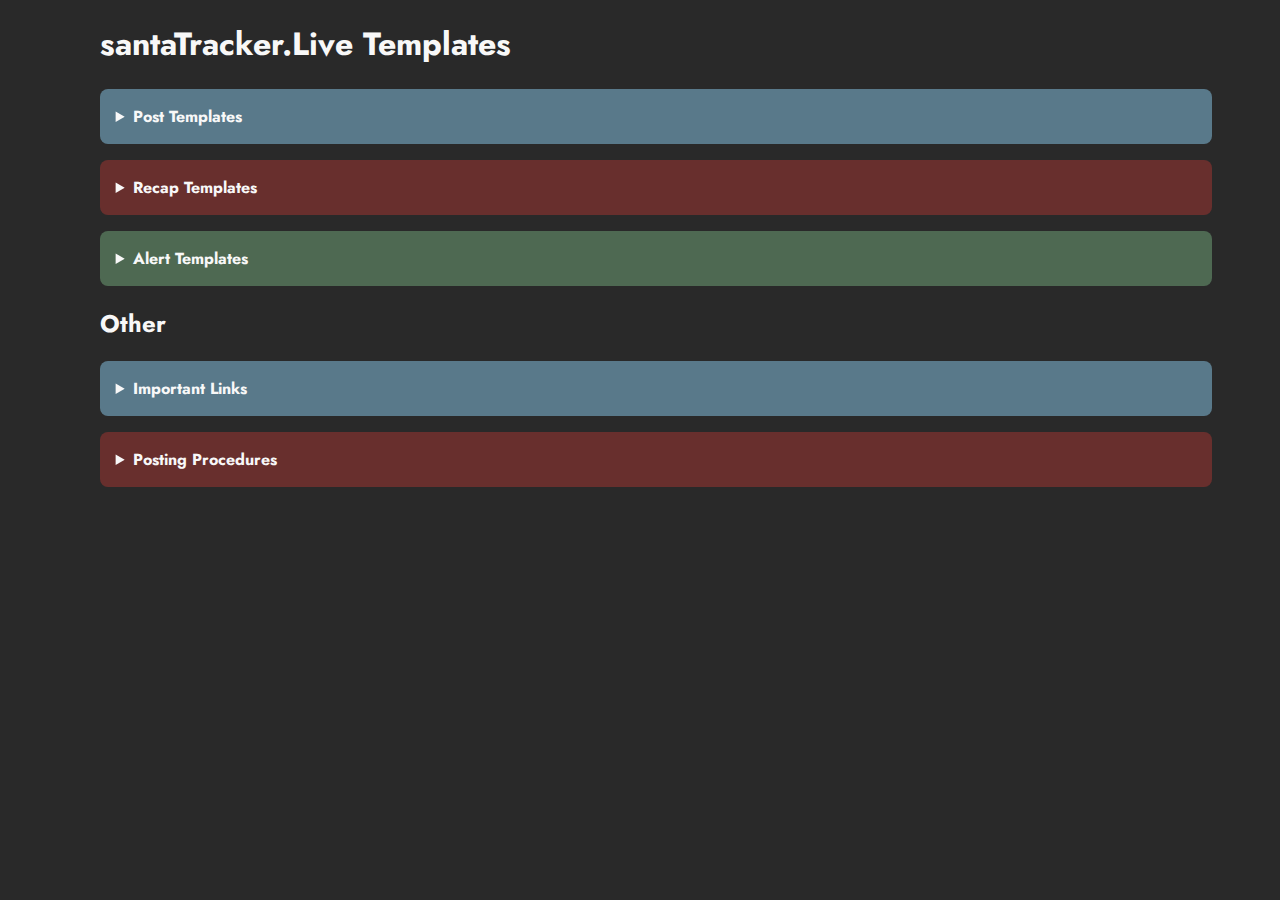
==== index.html @ 18d0bab3 "initial upload" ====
<!DOCTYPE html>
<html lang="en">
<head>
    <meta charset="UTF-8">
    <meta name="viewport" content="width=device-width, initial-scale=1.0">
    <link rel="stylesheet" href="https://fonts.googleapis.com/css2?family=Material+Symbols+Outlined:opsz,wght,FILL,GRAD@20..48,100..700,0..1,-50..200" />

    <link rel="stylesheet" href="main.css">
    
    <title>STL Media Team</title>
</head>
<body>
    <main>
        <section>
            <h1>santaTracker.Live Templates</h1>
            <details class="details-child blue">
                <summary><strong>Post Templates</strong></summary>
                    <div>
                        <p>🔴 Tracking Update</p>
                        <p>Santa has been seen stuffing stockings in CITY, COUNTRY!</p>
                        <p>
                            🎁 Presents Delivered: 123 <br>
                            🎅 Stockings Stuffed: 456
                        </p>
                    </div>
            
                    <div>
                        <p>🔴 Tracking Update</p>
                        <p>A red nose was seen soaring across the sky in CITY, COUNTRY!</p>
                        <p>
                            🎁 Presents Delivered: 123 <br>
                            🥕 Carrots Eaten: 456
                        </p>
                    </div>
                    <div>
                        <p>🔴 Tracking Update</p>
                        <p>A sleigh and nine reindeer were seen flying above CITY, COUNTRY!</p>
                        <p>
                            🎁 Presents Delivered: 123 <br>
                            🥕 Carrots Eaten: 456
                        </p>
                    </div>
                    <div>
                        <p>🔴 Tracking Update</p>
                        <p>Stockings have been hung with care by the fire in CITY, COUNTRY!</p>
                        <p>
                            🎁 Presents Delivered: 123 <br>
                            🎅 Stockings Stuffed: 456
                        </p>
                    </div>
                    <div>
                        <p>🔴 Tracking Update</p>
                        <p>Presents have been carefully laid under trees in CITY, COUNTRY!</p>
                        <p>
                            🎁 Presents Delivered: 123
                        </p>
                    </div>
                    <div>
                        <p>🔴 Tracking Update</p>
                        <p>Sleigh bells were heard from above in CITY, COUNTRY!</p>
                        <p>
                            🎁 Presents Delivered: 123
                        </p>
                    </div>
                    <div>
                        <p>🔴 Tracking Update</p>
                        <p>Empty glasses of milk have been found on tables in CITY, COUNTRY!</p>
                        <p>
                            🎁 Presents Delivered: 123 <br>
                            🥛 Cups of Milk Drank: 123
                        </p>
            
                    </div>
            </details>
            <details class="details-child red">
                <summary><strong>Recap Templates</strong></summary>
                    <div>
                        <p>Santa is on his way to CITY, COUNTRY - in the meantime, let's have a little recap!</p>
                        <p>
                            🗺️ Tracking Recap (so far): <br>
                            🎁 Santa has delivered 1231232 presents! <br>
                            🥕 The reindeer have eaten 1231232 carrots! <br>
                            🎅 He has recently visited CITY, COUNTRY and CITY, COUNTRY <br>
                        </p>
                    </div>
                    <div>
                        <p>Santa has just left CITY, COUNTRY, so as he goes to his next stop, why not have a little recap?</p>
                        <p>
                            🗺️ Tracking Recap (so far): <br>
                            🎁 Santa has delivered 1231232 presents! <br>
                            🥛 Over 123123 cups of milk have been consumed! <br>
                            🎅 His next few stops are CITY, COUNTRY and CITY, COUNTRY! <br>
                        </p>
                    </div>
            </details>
            <details class="details-child green">
                <summary><strong>Alert Templates</strong></summary>
                    <div>
                        <p>🔴 Bedtime Alert</p>
                        <p>Kids in 🏴 COUNTRY should start heading to bed soon! His latest route shows him arriving in less than 30 minutes!</p>
                    </div>
                    <div>
                        <p>🔴 Bedtime Alert</p>
                        <p>🌍 Kids in CONTINENT should be getting to sleep soon! Santa is said to be arriving in just under 30 minutes!</p>
                        <p>Remember, you have to be asleep for Santa to come!</p>
            
                    </div>
            </details>
        </section>

        <section>
            <h2>Other</h2>
            
            <details class="details-child blue">
                <summary><strong>Important Links</strong></summary>
                <a href="https://www.docs.google.com" target="_blank">
                    <div class="link">
                      <span class="material-symbols-outlined link-icon">link</span> <span class="link-text">2023 Style guide</span>
                    </div>
                </a>

                <a href="https://docs.google.com/spreadsheets/d/1hC3jItGmQ8bqg5xG6eROEGnMYFEV8ylSN3uEH52m3Dw/edit?usp=sharing" target="_blank">
                    <div class="link">
                      <span class="material-symbols-outlined link-icon">link</span> <span class="link-text">2023 Full route</span>
                    </div>
                </a>

                <a href="https://docs.google.com/spreadsheets/d/1fvvpS_IXbRpc_WPCbCvNOG7lCI1lNJTpqr5bvZDUs8o/edit?usp=sharing" target="_blank">
                    <div class="link">
                      <span class="material-symbols-outlined link-icon">link</span> <span class="link-text">2023 Route suggestions</span>
                    </div>
                </a>
            </details>

            <details class="details-child red">
                <summary><strong>Posting Procedures</strong></summary>
                <ol>
                    <li>Facebook</li>
                        <ul>
                            <li>Light amount of location/stop posts, 1-5; <em>major cities only</em></li>
                            <li>Hourly recaps scheduled out until end of tracking</li>
                        </ul>
                    <li>Instagram</li>
                        <ul>
                            <li>Large amount of stop posts</li>
                            <li>Hourly recaps scheduled out until end of tracking</li>
                        </ul>
                    <li>Threads</li>
                        <ul>
                            <li>Moderate amount of stop posts (assuming scheduling is possible)</li>
                            <li>Hourly recaps scheduled out until end of tracking</li>
                        </ul>
                    <li>All</li>
                        <ul>
                            <li>Engagement posts</li>
                            <li>Hourly recap posts</li>
                            <li>Bedtime alerts <em>(major cities only)</em></li>
                        </ul>
                    
                </ol>
                
                
            </details>
        </section>
    </main>
</body>
</html>
---- main.css ----
@import url('https://fonts.googleapis.com/css2?family=DM+Sans:ital,wght@0,400;0,500;0,700;1,400;1,500;1,700&family=Inter:wght@100;200;300;400;500;600;700;800;900&family=Jost:ital,wght@0,100;0,200;0,300;0,400;0,500;0,600;0,700;0,800;0,900;1,100;1,200;1,300;1,400;1,500;1,600;1,700;1,800;1,900&display=swap');

html, body{
    font-family: 'Jost', Arial, Helvetica, sans-serif;
    color: #f8f8f8;
    background-color: #292929;
}

main{
    width:95%;
    margin-inline:auto;
}

details div{
    background-color: #333;
    outline:2px solid #151414bf;

    display:block;

    margin-block:1rem;
    padding:.25rem 1rem;
    border-radius: .5rem;
}

section{
    margin-inline:auto;
    width:90%;
}

summary{
    cursor:pointer;
}

details{
    margin-block:1rem;
    display:block;
    width:100%;

    margin-inline:auto;

    grid-auto-flow: row;
    
    padding:1rem;
    border-radius:.5rem;

    &.blue{
        background-color: #81bcdb8c;
    }

    &.red{
        background-color: #9d34328c; 
    }

    &.green{
        background-color: #6e9e758c; 
    }

    &.black{
        background-color: #b8e1e58c; 

        & a{
            text-decoration: none;
            color: #333;
        }
    }
}

.link{

    transition: .3s linear;
    background-color: #292929;
    color:#f8f8f8;
    

    & .link-icon{
        position: absolute;
        transform: rotate(-45deg);
        font-size:1.25rem;
        text-decoration-color: #f8f8f8;
    }

    & .link-text{
        margin-left:2.5rem;
        text-decoration-color: #f8f8f8;
    }

    &:hover{
        background-color: #333;
    }
}
a{
    text-decoration: none;
}
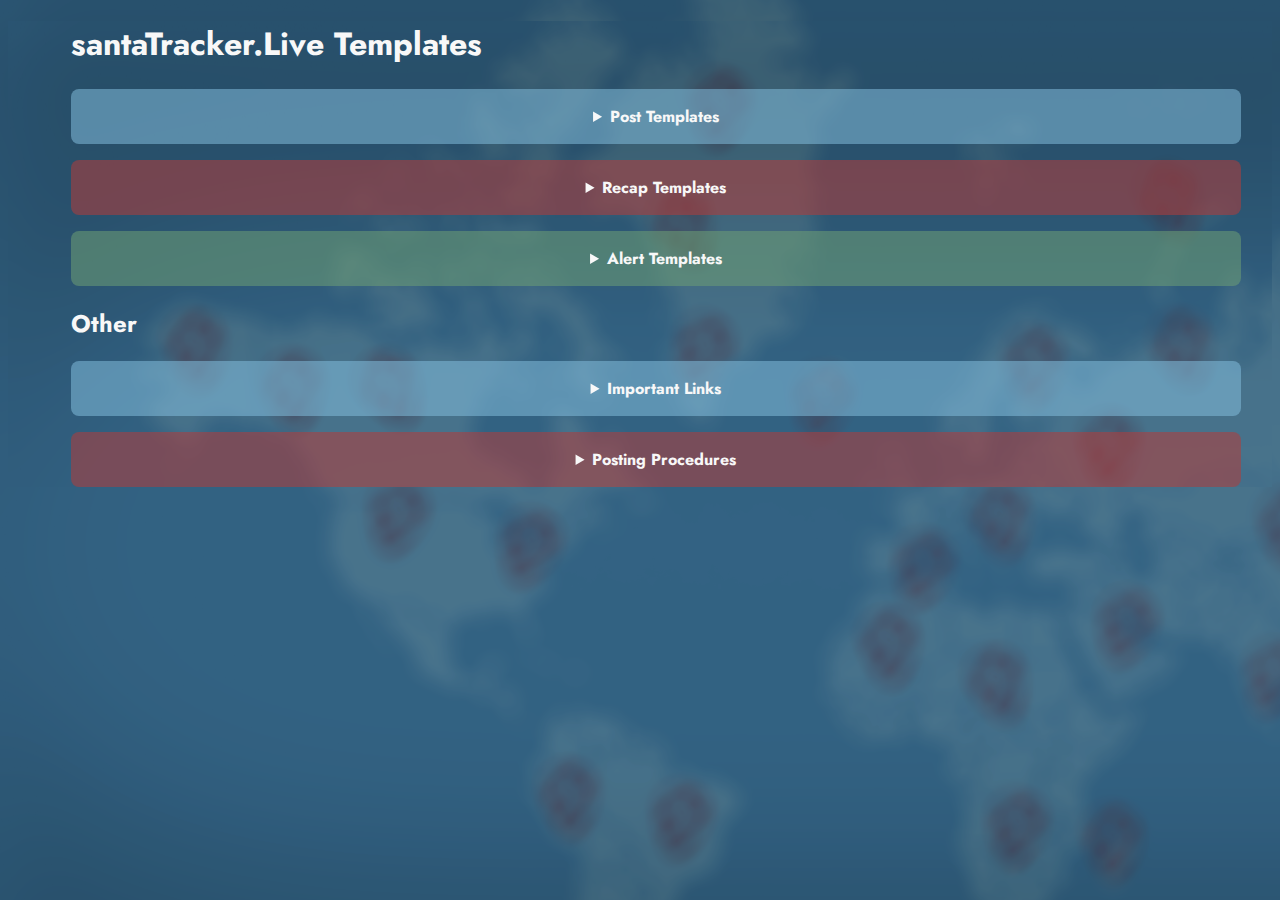
==== commit 05ecc819: "background image, new colors, bug fixes" ====
--- a/index.html
+++ b/index.html
@@ -134,30 +134,32 @@
 
             <details class="details-child red">
                 <summary><strong>Posting Procedures</strong></summary>
-                <ol>
-                    <li>Facebook</li>
-                        <ul>
-                            <li>Light amount of location/stop posts, 1-5; <em>major cities only</em></li>
-                            <li>Hourly recaps scheduled out until end of tracking</li>
-                        </ul>
-                    <li>Instagram</li>
-                        <ul>
-                            <li>Large amount of stop posts</li>
-                            <li>Hourly recaps scheduled out until end of tracking</li>
-                        </ul>
-                    <li>Threads</li>
-                        <ul>
-                            <li>Moderate amount of stop posts (assuming scheduling is possible)</li>
-                            <li>Hourly recaps scheduled out until end of tracking</li>
-                        </ul>
-                    <li>All</li>
-                        <ul>
-                            <li>Engagement posts</li>
-                            <li>Hourly recap posts</li>
-                            <li>Bedtime alerts <em>(major cities only)</em></li>
-                        </ul>
+                <div>
+                    <ol>
+                        <li>Facebook</li>
+                            <ul>
+                                <li>Light amount of location/stop posts, 1-5; <em>major cities only</em></li>
+                                <li>Hourly recaps scheduled out until end of tracking</li>
+                            </ul>
+                        <li>Instagram</li>
+                            <ul>
+                                <li>Large amount of stop posts</li>
+                                <li>Hourly recaps scheduled out until end of tracking</li>
+                            </ul>
+                        <li>Threads</li>
+                            <ul>
+                                <li>Moderate amount of stop posts (assuming scheduling is possible)</li>
+                                <li>Hourly recaps scheduled out until end of tracking</li>
+                            </ul>
+                        <li>All</li>
+                            <ul>
+                                <li>Engagement posts</li>
+                                <li>Hourly recap posts</li>
+                                <li>Bedtime alerts <em>(major cities only)</em></li>
+                            </ul>
                     
-                </ol>
+                    </ol>
+                </div>
                 
                 
             </details>
--- a/main.css
+++ b/main.css
@@ -4,27 +4,35 @@
     font-family: 'Jost', Arial, Helvetica, sans-serif;
     color: #f8f8f8;
     background-color: #292929;
+
+    background-image: url('bg\ image.png');
+
+    &::-webkit-scrollbar{
+        background-color: #29292900;
+        width:.75rem;
+    }
+
+    &::-webkit-scrollbar-thumb{
+        background-color: #585858;
+        border-radius: 2rem;
+    }
 }
 
 main{
-    width:95%;
+    width:90%;
+    display:block;
     margin-inline:auto;
+
+    padding-inline:1rem;
+    scrollbar-gutter: stable;
 }
 
 details div{
-    background-color: #333;
-    outline:2px solid #151414bf;
-
     display:block;
 
     margin-block:1rem;
     padding:.25rem 1rem;
     border-radius: .5rem;
-}
-
-section{
-    margin-inline:auto;
-    width:90%;
 }
 
 summary{
@@ -33,7 +41,9 @@
 
 details{
     margin-block:1rem;
-    display:block;
+    display:flex;
+    align-items: center;
+    justify-content: center;
     width:100%;
 
     margin-inline:auto;
@@ -45,14 +55,30 @@
 
     &.blue{
         background-color: #81bcdb8c;
+
+        & div{
+            background-color: #344c5941;
+            outline: 2px solid #1b282e62 !important;
+        }
     }
 
     &.red{
-        background-color: #9d34328c; 
+        background-color: #b33d3b8c; 
+
+        & div{
+            background-color: #3f100f41;
+                                
+            outline: 2px solid #2a0b0a62 !important;
+        }
     }
 
     &.green{
         background-color: #6e9e758c; 
+
+        & div{
+            background-color: #2c3f2f41;
+            outline: 2px solid #18221a62 !important;
+        }
     }
 
     &.black{
@@ -70,7 +96,6 @@
     transition: .3s linear;
     background-color: #292929;
     color:#f8f8f8;
-    
 
     & .link-icon{
         position: absolute;
@@ -85,7 +110,7 @@
     }
 
     &:hover{
-        background-color: #333;
+        background-color: #1b282e62;
     }
 }
 a{
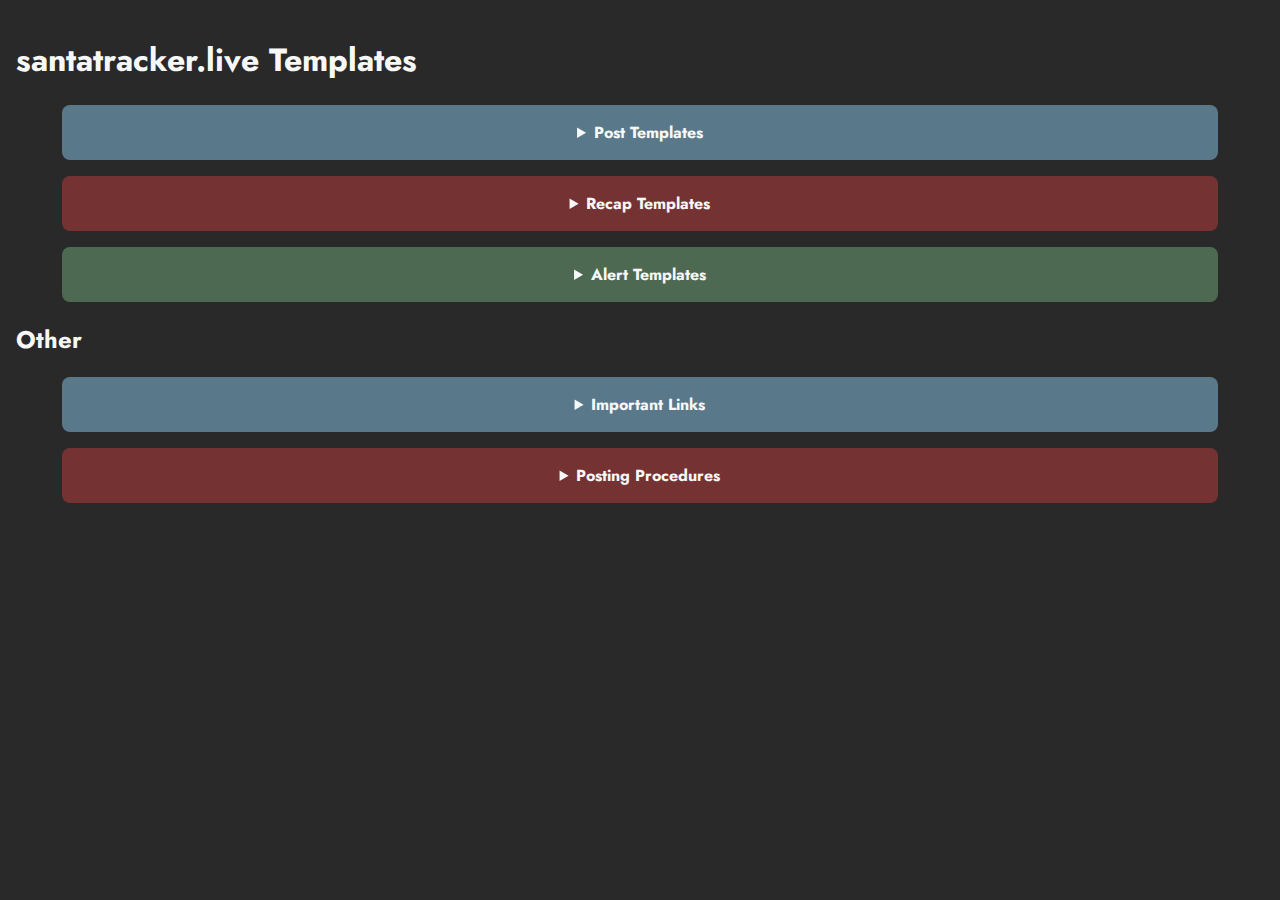
==== commit af235759: "Add files via upload" ====
--- a/index.html
+++ b/index.html
@@ -1,169 +1,182 @@
-<!DOCTYPE html>
-<html lang="en">
-<head>
-    <meta charset="UTF-8">
-    <meta name="viewport" content="width=device-width, initial-scale=1.0">
-    <link rel="stylesheet" href="https://fonts.googleapis.com/css2?family=Material+Symbols+Outlined:opsz,wght,FILL,GRAD@20..48,100..700,0..1,-50..200" />
-
-    <link rel="stylesheet" href="main.css">
-    
-    <title>STL Media Team</title>
-</head>
-<body>
-    <main>
-        <section>
-            <h1>santaTracker.Live Templates</h1>
-            <details class="details-child blue">
-                <summary><strong>Post Templates</strong></summary>
-                    <div>
-                        <p>🔴 Tracking Update</p>
-                        <p>Santa has been seen stuffing stockings in CITY, COUNTRY!</p>
-                        <p>
-                            🎁 Presents Delivered: 123 <br>
-                            🎅 Stockings Stuffed: 456
-                        </p>
-                    </div>
-            
-                    <div>
-                        <p>🔴 Tracking Update</p>
-                        <p>A red nose was seen soaring across the sky in CITY, COUNTRY!</p>
-                        <p>
-                            🎁 Presents Delivered: 123 <br>
-                            🥕 Carrots Eaten: 456
-                        </p>
-                    </div>
-                    <div>
-                        <p>🔴 Tracking Update</p>
-                        <p>A sleigh and nine reindeer were seen flying above CITY, COUNTRY!</p>
-                        <p>
-                            🎁 Presents Delivered: 123 <br>
-                            🥕 Carrots Eaten: 456
-                        </p>
-                    </div>
-                    <div>
-                        <p>🔴 Tracking Update</p>
-                        <p>Stockings have been hung with care by the fire in CITY, COUNTRY!</p>
-                        <p>
-                            🎁 Presents Delivered: 123 <br>
-                            🎅 Stockings Stuffed: 456
-                        </p>
-                    </div>
-                    <div>
-                        <p>🔴 Tracking Update</p>
-                        <p>Presents have been carefully laid under trees in CITY, COUNTRY!</p>
-                        <p>
-                            🎁 Presents Delivered: 123
-                        </p>
-                    </div>
-                    <div>
-                        <p>🔴 Tracking Update</p>
-                        <p>Sleigh bells were heard from above in CITY, COUNTRY!</p>
-                        <p>
-                            🎁 Presents Delivered: 123
-                        </p>
-                    </div>
-                    <div>
-                        <p>🔴 Tracking Update</p>
-                        <p>Empty glasses of milk have been found on tables in CITY, COUNTRY!</p>
-                        <p>
-                            🎁 Presents Delivered: 123 <br>
-                            🥛 Cups of Milk Drank: 123
-                        </p>
-            
-                    </div>
-            </details>
-            <details class="details-child red">
-                <summary><strong>Recap Templates</strong></summary>
-                    <div>
-                        <p>Santa is on his way to CITY, COUNTRY - in the meantime, let's have a little recap!</p>
-                        <p>
-                            🗺️ Tracking Recap (so far): <br>
-                            🎁 Santa has delivered 1231232 presents! <br>
-                            🥕 The reindeer have eaten 1231232 carrots! <br>
-                            🎅 He has recently visited CITY, COUNTRY and CITY, COUNTRY <br>
-                        </p>
-                    </div>
-                    <div>
-                        <p>Santa has just left CITY, COUNTRY, so as he goes to his next stop, why not have a little recap?</p>
-                        <p>
-                            🗺️ Tracking Recap (so far): <br>
-                            🎁 Santa has delivered 1231232 presents! <br>
-                            🥛 Over 123123 cups of milk have been consumed! <br>
-                            🎅 His next few stops are CITY, COUNTRY and CITY, COUNTRY! <br>
-                        </p>
-                    </div>
-            </details>
-            <details class="details-child green">
-                <summary><strong>Alert Templates</strong></summary>
-                    <div>
-                        <p>🔴 Bedtime Alert</p>
-                        <p>Kids in 🏴 COUNTRY should start heading to bed soon! His latest route shows him arriving in less than 30 minutes!</p>
-                    </div>
-                    <div>
-                        <p>🔴 Bedtime Alert</p>
-                        <p>🌍 Kids in CONTINENT should be getting to sleep soon! Santa is said to be arriving in just under 30 minutes!</p>
-                        <p>Remember, you have to be asleep for Santa to come!</p>
-            
-                    </div>
-            </details>
-        </section>
-
-        <section>
-            <h2>Other</h2>
-            
-            <details class="details-child blue">
-                <summary><strong>Important Links</strong></summary>
-                <a href="https://www.docs.google.com" target="_blank">
-                    <div class="link">
-                      <span class="material-symbols-outlined link-icon">link</span> <span class="link-text">2023 Style guide</span>
-                    </div>
-                </a>
-
-                <a href="https://docs.google.com/spreadsheets/d/1hC3jItGmQ8bqg5xG6eROEGnMYFEV8ylSN3uEH52m3Dw/edit?usp=sharing" target="_blank">
-                    <div class="link">
-                      <span class="material-symbols-outlined link-icon">link</span> <span class="link-text">2023 Full route</span>
-                    </div>
-                </a>
-
-                <a href="https://docs.google.com/spreadsheets/d/1fvvpS_IXbRpc_WPCbCvNOG7lCI1lNJTpqr5bvZDUs8o/edit?usp=sharing" target="_blank">
-                    <div class="link">
-                      <span class="material-symbols-outlined link-icon">link</span> <span class="link-text">2023 Route suggestions</span>
-                    </div>
-                </a>
-            </details>
-
-            <details class="details-child red">
-                <summary><strong>Posting Procedures</strong></summary>
-                <div>
-                    <ol>
-                        <li>Facebook</li>
-                            <ul>
-                                <li>Light amount of location/stop posts, 1-5; <em>major cities only</em></li>
-                                <li>Hourly recaps scheduled out until end of tracking</li>
-                            </ul>
-                        <li>Instagram</li>
-                            <ul>
-                                <li>Large amount of stop posts</li>
-                                <li>Hourly recaps scheduled out until end of tracking</li>
-                            </ul>
-                        <li>Threads</li>
-                            <ul>
-                                <li>Moderate amount of stop posts (assuming scheduling is possible)</li>
-                                <li>Hourly recaps scheduled out until end of tracking</li>
-                            </ul>
-                        <li>All</li>
-                            <ul>
-                                <li>Engagement posts</li>
-                                <li>Hourly recap posts</li>
-                                <li>Bedtime alerts <em>(major cities only)</em></li>
-                            </ul>
-                    
-                    </ol>
-                </div>
-                
-                
-            </details>
-        </section>
-    </main>
-</body>
+<!DOCTYPE html>
+<html lang="en">
+<head>
+    <meta charset="UTF-8">
+    <meta name="viewport" content="width=device-width, initial-scale=1.0">
+    <link rel="stylesheet" href="https://fonts.googleapis.com/css2?family=Material+Symbols+Outlined:opsz,wght,FILL,GRAD@20..48,100..700,0..1,-50..200" />
+
+    <link rel="stylesheet" href="main.css">
+    
+    <title>STL Media Team</title>
+</head>
+<body>
+    <div class="wrapper">
+        <main>
+            <section>
+                <header>
+                    <h1>santatracker.live Templates</h1>
+                </header>
+                <details class="details-child blue">
+                    <summary><strong>Post Templates</strong></summary>
+                        <div>
+                            <p>🔴 Tracking Update</p>
+                            <p>Santa has been seen stuffing stockings in CITY, COUNTRY!</p>
+                            <p>
+                                🎁 Presents Delivered: 123 <br>
+                                🎅 Stockings Stuffed: 456
+                            </p>
+                        </div>
+        
+                        <div>
+                            <p>🔴 Tracking Update</p>
+                            <p>A red nose was seen soaring across the sky in CITY, COUNTRY!</p>
+                            <p>
+                                🎁 Presents Delivered: 123 <br>
+                                🥕 Carrots Eaten: 456
+                            </p>
+                        </div>
+                        <div>
+                            <p>🔴 Tracking Update</p>
+                            <p>A sleigh and nine reindeer were seen flying above CITY, COUNTRY!</p>
+                            <p>
+                                🎁 Presents Delivered: 123 <br>
+                                🥕 Carrots Eaten: 456
+                            </p>
+                        </div>
+                        <div>
+                            <p>🔴 Tracking Update</p>
+                            <p>Stockings have been hung with care by the fire in CITY, COUNTRY!</p>
+                            <p>
+                                🎁 Presents Delivered: 123 <br>
+                                🎅 Stockings Stuffed: 456
+                            </p>
+                        </div>
+                        <div>
+                            <p>🔴 Tracking Update</p>
+                            <p>Presents have been carefully laid under trees in CITY, COUNTRY!</p>
+                            <p>
+                                🎁 Presents Delivered: 123
+                            </p>
+                        </div>
+                        <div>
+                            <p>🔴 Tracking Update</p>
+                            <p>Sleigh bells were heard from above in CITY, COUNTRY!</p>
+                            <p>
+                                🎁 Presents Delivered: 123
+                            </p>
+                        </div>
+                        <div>
+                            <p>🔴 Tracking Update</p>
+                            <p>Empty glasses of milk have been found on tables in CITY, COUNTRY!</p>
+                            <p>
+                                🎁 Presents Delivered: 123 <br>
+                                🥛 Cups of Milk Drank: 123
+                            </p>
+        
+                        </div>
+                </details>
+                <details class="details-child red">
+                    <summary><strong>Recap Templates</strong></summary>
+                        <div>
+                            <p>Santa is on his way to CITY, COUNTRY - in the meantime, let's have a little recap!</p>
+                            <p>
+                                🗺️ Tracking Recap (so far): <br>
+                                🎁 Santa has delivered 1231232 presents! <br>
+                                🥕 The reindeer have eaten 1231232 carrots! <br>
+                                🎅 He has recently visited CITY, COUNTRY and CITY, COUNTRY <br>
+                            </p>
+                        </div>
+                        <div>
+                            <p>Santa has just left CITY, COUNTRY, so as he goes to his next stop, why not have a little recap?</p>
+                            <p>
+                                🗺️ Tracking Recap (so far): <br>
+                                🎁 Santa has delivered 1231232 presents! <br>
+                                🥛 Over 123123 cups of milk have been consumed! <br>
+                                🎅 His next few stops are CITY, COUNTRY and CITY, COUNTRY! <br>
+                            </p>
+                        </div>
+                </details>
+                <details class="details-child green">
+                    <summary><strong>Alert Templates</strong></summary>
+                        <div>
+                            <p>🔴 Bedtime Alert</p>
+                            <p>Kids in 🏴 COUNTRY should start heading to bed soon! His latest route shows him arriving in less than 30 minutes!</p>
+                        </div>
+                        <div>
+                            <p>🔴 Bedtime Alert</p>
+                            <p>🌍 Kids in CONTINENT should be getting to sleep soon! Santa is said to be arriving in just under 30 minutes!</p>
+                            <p>Remember, you have to be asleep for Santa to come!</p>
+        
+                        </div>
+                </details>
+            </section>
+            <section>
+                <header>
+                    <h2>Other</h2>
+                </header>
+        
+                <details class="details-child blue">
+                    <summary><strong>Important Links</strong></summary>
+                    <a href="https://www.docs.google.com" target="_blank">
+                        <div class="link">
+                          <span class="material-symbols-outlined link-icon">link</span> <span class="link-text">2023 Style guide</span>
+                        </div>
+                    </a>
+                    <a href="https://docs.google.com/spreadsheets/d/1hC3jItGmQ8bqg5xG6eROEGnMYFEV8ylSN3uEH52m3Dw/edit?usp=sharing" target="_blank">
+                        <div class="link">
+                          <span class="material-symbols-outlined link-icon">link</span> <span class="link-text">2023 Full route</span>
+                        </div>
+                    </a>
+                    <a href="https://docs.google.com/spreadsheets/d/1fvvpS_IXbRpc_WPCbCvNOG7lCI1lNJTpqr5bvZDUs8o/edit?usp=sharing" target="_blank">
+                        <div class="link">
+                          <span class="material-symbols-outlined link-icon">link</span> <span class="link-text">2023 Route suggestions</span>
+                        </div>
+                    </a>
+                    <hr>
+                    <a href="./assets/icons.zip" download="icons" target="_blank">
+                        <div class="link">
+                          <span class="material-symbols-outlined link-icon download">download</span> <span class="link-text">2023 Icon Pack</span>
+                        </div>
+                    </a>
+                    <a href="./assets/stl_core_psds.zip" download="stl_core_psds" target="_blank">
+                        <div class="link">
+                          <span class="material-symbols-outlined link-icon download">download</span> <span class="link-text">2023 Core STL PSDs</span>
+                        </div>
+                    </a>
+                </details>
+                <details class="details-child red">
+                    <summary><strong>Posting Procedures</strong></summary>
+                    <div>
+                        <ol>
+                            <li>Facebook</li>
+                                <ul>
+                                    <li>Light amount of location/stop posts, 1-5; <em>major cities only</em></li>
+                                    <li>Hourly recaps scheduled out until end of tracking</li>
+                                </ul>
+                            <li>Instagram</li>
+                                <ul>
+                                    <li>Large amount of stop posts</li>
+                                    <li>Hourly recaps scheduled out until end of tracking</li>
+                                </ul>
+                            <li>Threads</li>
+                                <ul>
+                                    <li>Moderate amount of stop posts (assuming scheduling is possible)</li>
+                                    <li>Hourly recaps scheduled out until end of tracking</li>
+                                </ul>
+                            <li>All</li>
+                                <ul>
+                                    <li>Engagement posts</li>
+                                    <li>Hourly recap posts</li>
+                                    <li>Bedtime alerts <em>(major cities only)</em></li>
+                                </ul>
+        
+                        </ol>
+                    </div>
+        
+        
+                </details>
+            </section>
+        </main>
+    </div>
+</body>
 </html>--- a/main.css
+++ b/main.css
@@ -1,118 +1,134 @@
-@import url('https://fonts.googleapis.com/css2?family=DM+Sans:ital,wght@0,400;0,500;0,700;1,400;1,500;1,700&family=Inter:wght@100;200;300;400;500;600;700;800;900&family=Jost:ital,wght@0,100;0,200;0,300;0,400;0,500;0,600;0,700;0,800;0,900;1,100;1,200;1,300;1,400;1,500;1,600;1,700;1,800;1,900&display=swap');
-
-html, body{
-    font-family: 'Jost', Arial, Helvetica, sans-serif;
-    color: #f8f8f8;
-    background-color: #292929;
-
-    background-image: url('bg\ image.png');
-
-    &::-webkit-scrollbar{
-        background-color: #29292900;
-        width:.75rem;
-    }
-
-    &::-webkit-scrollbar-thumb{
-        background-color: #585858;
-        border-radius: 2rem;
-    }
-}
-
-main{
-    width:90%;
-    display:block;
-    margin-inline:auto;
-
-    padding-inline:1rem;
-    scrollbar-gutter: stable;
-}
-
-details div{
-    display:block;
-
-    margin-block:1rem;
-    padding:.25rem 1rem;
-    border-radius: .5rem;
-}
-
-summary{
-    cursor:pointer;
-}
-
-details{
-    margin-block:1rem;
-    display:flex;
-    align-items: center;
-    justify-content: center;
-    width:100%;
-
-    margin-inline:auto;
-
-    grid-auto-flow: row;
-    
-    padding:1rem;
-    border-radius:.5rem;
-
-    &.blue{
-        background-color: #81bcdb8c;
-
-        & div{
-            background-color: #344c5941;
-            outline: 2px solid #1b282e62 !important;
-        }
-    }
-
-    &.red{
-        background-color: #b33d3b8c; 
-
-        & div{
-            background-color: #3f100f41;
-                                
-            outline: 2px solid #2a0b0a62 !important;
-        }
-    }
-
-    &.green{
-        background-color: #6e9e758c; 
-
-        & div{
-            background-color: #2c3f2f41;
-            outline: 2px solid #18221a62 !important;
-        }
-    }
-
-    &.black{
-        background-color: #b8e1e58c; 
-
-        & a{
-            text-decoration: none;
-            color: #333;
-        }
-    }
-}
-
-.link{
-
-    transition: .3s linear;
-    background-color: #292929;
-    color:#f8f8f8;
-
-    & .link-icon{
-        position: absolute;
-        transform: rotate(-45deg);
-        font-size:1.25rem;
-        text-decoration-color: #f8f8f8;
-    }
-
-    & .link-text{
-        margin-left:2.5rem;
-        text-decoration-color: #f8f8f8;
-    }
-
-    &:hover{
-        background-color: #1b282e62;
-    }
-}
-a{
-    text-decoration: none;
-}
+@import url('https://fonts.googleapis.com/css2?family=DM+Sans:ital,wght@0,400;0,500;0,700;1,400;1,500;1,700&family=Inter:wght@100;200;300;400;500;600;700;800;900&family=Jost:ital,wght@0,100;0,200;0,300;0,400;0,500;0,600;0,700;0,800;0,900;1,100;1,200;1,300;1,400;1,500;1,600;1,700;1,800;1,900&display=swap');
+
+html, body{
+    font-family: 'Jost', Arial, Helvetica, sans-serif;
+    color: #f8f8f8;
+    background-color: #292929;
+
+    margin:0;
+    padding:0;
+
+    background-image: url('assets/bg_image.png');
+
+    &::-webkit-scrollbar{
+        background-color: #29292900;
+        width:.75rem;
+    }
+
+    &::-webkit-scrollbar-thumb{
+        background-color: #585858;
+        border-radius: 2rem;
+    }
+}
+
+.wrapper{
+    padding:1rem;
+    display:block;
+    margin-inline:auto;
+
+}
+
+details, header{
+    display:block;
+    max-width:90%;
+}
+
+details div{
+    display:block;
+
+    margin-block:1rem;
+    padding:.25rem 1rem;
+    border-radius: .5rem;
+}
+
+summary{
+    cursor:pointer;
+}
+
+details{
+    margin-block:1rem;
+    display:flex;
+    align-items: center;
+    justify-content: center;
+    width:100%;
+
+    margin-inline:auto;
+
+    grid-auto-flow: row;
+    
+    padding:1rem;
+    border-radius:.5rem;
+
+    &.blue{
+        background-color: #81bcdb8c;
+
+        & div{
+            background-color: #344c5941;
+            outline: 2px solid #1b282e62 !important;
+        }
+    }
+
+    &.red{
+        background-color: #b33d3b8c; 
+
+        & div{
+            background-color: #3f100f41;
+                                
+            outline: 2px solid #2a0b0a62 !important;
+        }
+    }
+
+    &.green{
+        background-color: #6e9e758c; 
+
+        & div{
+            background-color: #2c3f2f41;
+            outline: 2px solid #18221a62 !important;
+        }
+    }
+
+    &.black{
+        background-color: #b8e1e58c; 
+
+        & a{
+            text-decoration: none;
+            color: #333;
+        }
+    }
+}
+
+.link{
+
+    transition: .3s linear;
+    background-color: #292929;
+    color:#f8f8f8;
+
+    & .link-icon{
+        position: absolute;
+        transform: rotate(-45deg);
+        font-size:1.25rem;
+        text-decoration-color: #f8f8f8;
+    }
+
+    & .link-text{
+        margin-left:2.5rem;
+        text-decoration-color: #f8f8f8;
+    }
+
+    &:hover{
+        background-color: #1b282e62;
+    }
+}
+
+hr{
+    border-color: #1b282e2f;
+    margin-block:1.5rem;
+}
+
+.download{
+    transform:rotate(0deg) !important;
+}
+
+a{
+    text-decoration: none;
+}
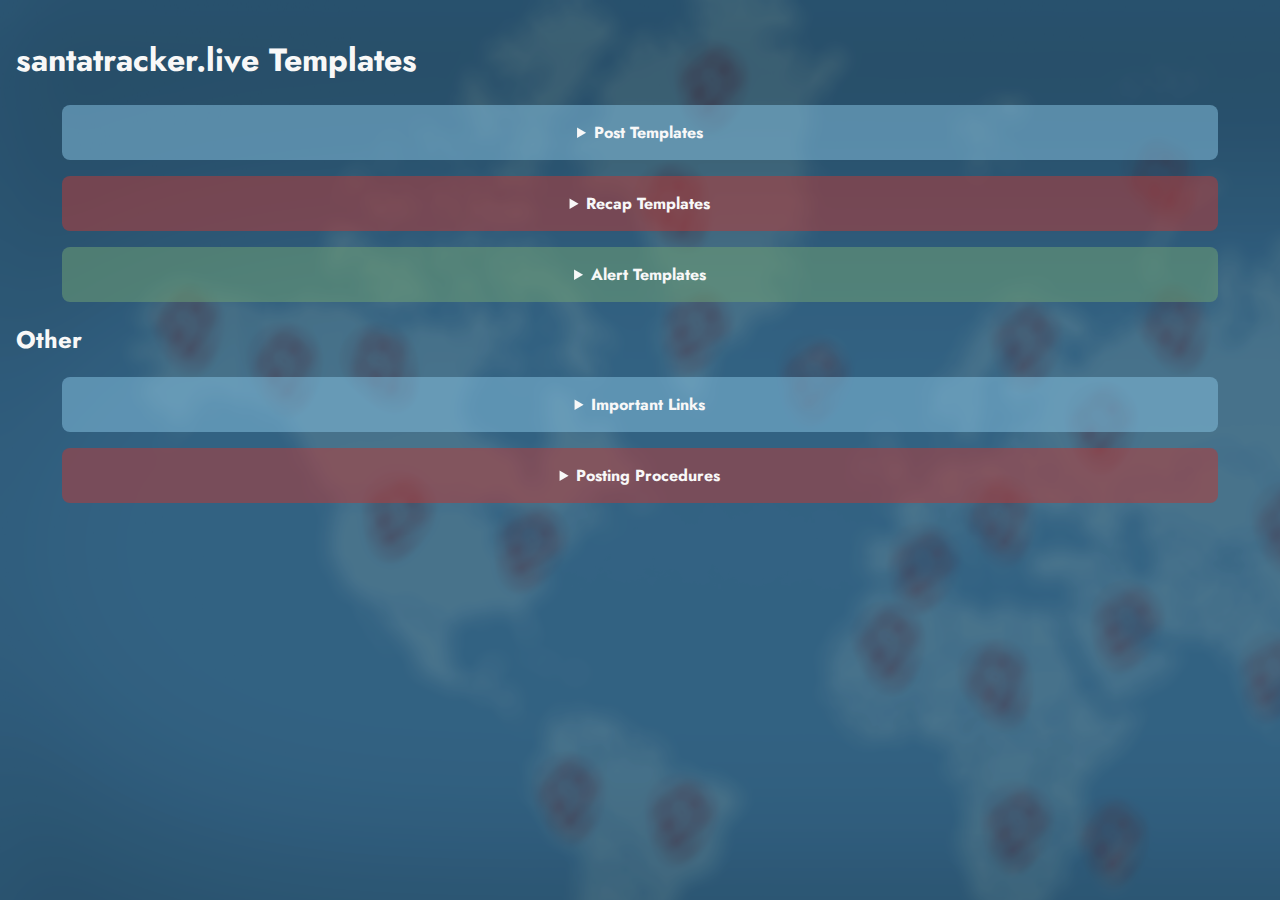
==== commit 90d1ea69: "dropbox link" ====
--- a/index.html
+++ b/index.html
@@ -138,7 +138,7 @@
                           <span class="material-symbols-outlined link-icon download">download</span> <span class="link-text">2023 Icon Pack</span>
                         </div>
                     </a>
-                    <a href="./assets/stl_core_psds.zip" download="stl_core_psds" target="_blank">
+                    <a href="https://www.dropbox.com/scl/fo/jkhk1kj003lpvxid3p5l0/h?rlkey=5pz6j4j5oi39r79k4ce6pyrmd&dl=0" target="_blank">
                         <div class="link">
                           <span class="material-symbols-outlined link-icon download">download</span> <span class="link-text">2023 Core STL PSDs</span>
                         </div>
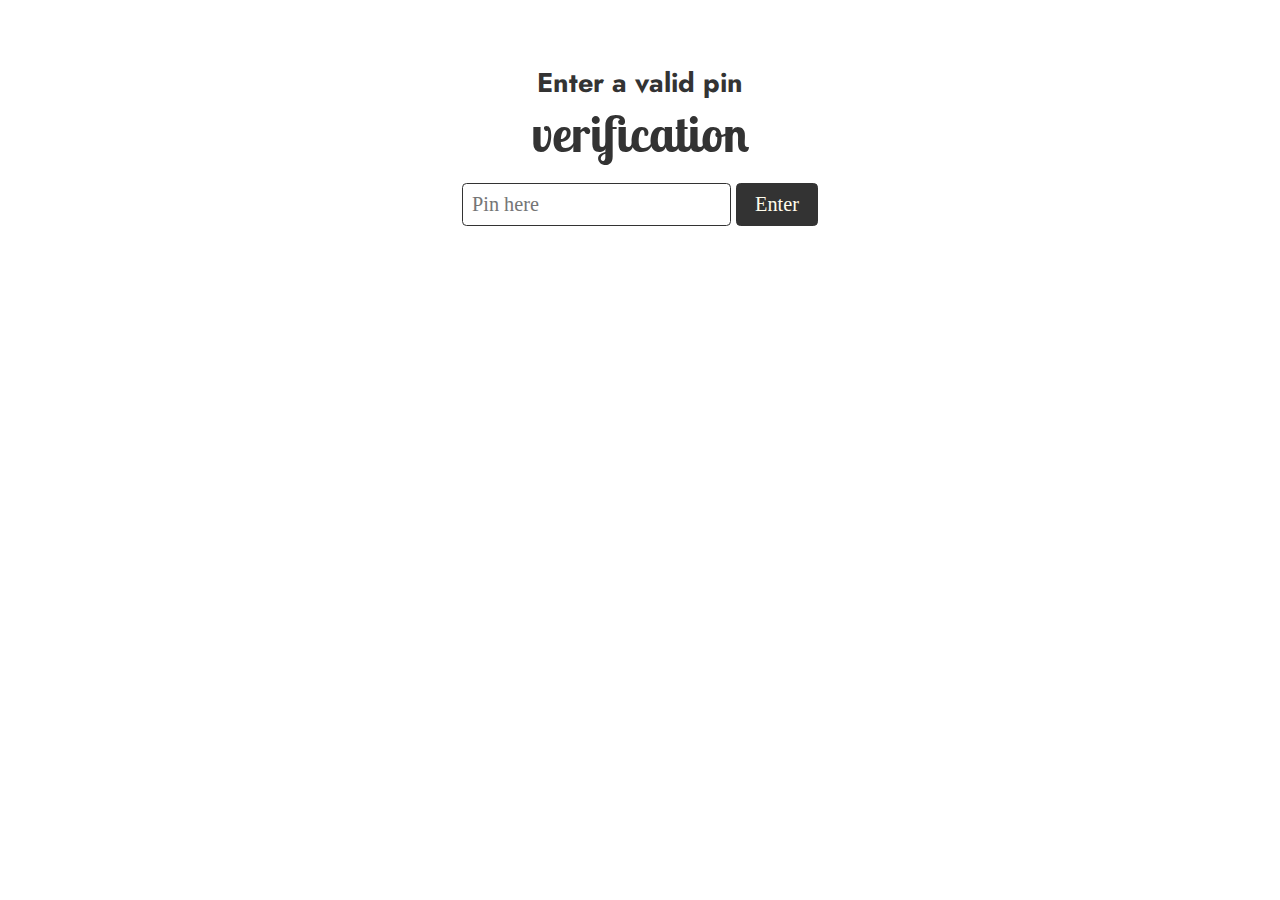
==== commit b1bafeeb: "2023 dec update" ====
--- a/index.html
+++ b/index.html
@@ -3,180 +3,56 @@
 <head>
     <meta charset="UTF-8">
     <meta name="viewport" content="width=device-width, initial-scale=1.0">
-    <link rel="stylesheet" href="https://fonts.googleapis.com/css2?family=Material+Symbols+Outlined:opsz,wght,FILL,GRAD@20..48,100..700,0..1,-50..200" />
+    <link rel="stylesheet" href="https://fonts.googleapis.com/css2?family=Material+Symbols+Outlined:opsz,wght,FILL,GRAD@24,400,0,0" />
 
+    <link rel="stylesheet" href="index.css">
     <link rel="stylesheet" href="main.css">
     
+    <script src="authentication.js" defer></script>
+
     <title>STL Media Team</title>
 </head>
-<body>
-    <div class="wrapper">
+<body class="body">
+    <div class="wrapper" hidden>
         <main>
-            <section>
-                <header>
-                    <h1>santatracker.live Templates</h1>
-                </header>
-                <details class="details-child blue">
-                    <summary><strong>Post Templates</strong></summary>
-                        <div>
-                            <p>🔴 Tracking Update</p>
-                            <p>Santa has been seen stuffing stockings in CITY, COUNTRY!</p>
-                            <p>
-                                🎁 Presents Delivered: 123 <br>
-                                🎅 Stockings Stuffed: 456
-                            </p>
-                        </div>
-        
-                        <div>
-                            <p>🔴 Tracking Update</p>
-                            <p>A red nose was seen soaring across the sky in CITY, COUNTRY!</p>
-                            <p>
-                                🎁 Presents Delivered: 123 <br>
-                                🥕 Carrots Eaten: 456
-                            </p>
-                        </div>
-                        <div>
-                            <p>🔴 Tracking Update</p>
-                            <p>A sleigh and nine reindeer were seen flying above CITY, COUNTRY!</p>
-                            <p>
-                                🎁 Presents Delivered: 123 <br>
-                                🥕 Carrots Eaten: 456
-                            </p>
-                        </div>
-                        <div>
-                            <p>🔴 Tracking Update</p>
-                            <p>Stockings have been hung with care by the fire in CITY, COUNTRY!</p>
-                            <p>
-                                🎁 Presents Delivered: 123 <br>
-                                🎅 Stockings Stuffed: 456
-                            </p>
-                        </div>
-                        <div>
-                            <p>🔴 Tracking Update</p>
-                            <p>Presents have been carefully laid under trees in CITY, COUNTRY!</p>
-                            <p>
-                                🎁 Presents Delivered: 123
-                            </p>
-                        </div>
-                        <div>
-                            <p>🔴 Tracking Update</p>
-                            <p>Sleigh bells were heard from above in CITY, COUNTRY!</p>
-                            <p>
-                                🎁 Presents Delivered: 123
-                            </p>
-                        </div>
-                        <div>
-                            <p>🔴 Tracking Update</p>
-                            <p>Empty glasses of milk have been found on tables in CITY, COUNTRY!</p>
-                            <p>
-                                🎁 Presents Delivered: 123 <br>
-                                🥛 Cups of Milk Drank: 123
-                            </p>
-        
-                        </div>
-                </details>
-                <details class="details-child red">
-                    <summary><strong>Recap Templates</strong></summary>
-                        <div>
-                            <p>Santa is on his way to CITY, COUNTRY - in the meantime, let's have a little recap!</p>
-                            <p>
-                                🗺️ Tracking Recap (so far): <br>
-                                🎁 Santa has delivered 1231232 presents! <br>
-                                🥕 The reindeer have eaten 1231232 carrots! <br>
-                                🎅 He has recently visited CITY, COUNTRY and CITY, COUNTRY <br>
-                            </p>
-                        </div>
-                        <div>
-                            <p>Santa has just left CITY, COUNTRY, so as he goes to his next stop, why not have a little recap?</p>
-                            <p>
-                                🗺️ Tracking Recap (so far): <br>
-                                🎁 Santa has delivered 1231232 presents! <br>
-                                🥛 Over 123123 cups of milk have been consumed! <br>
-                                🎅 His next few stops are CITY, COUNTRY and CITY, COUNTRY! <br>
-                            </p>
-                        </div>
-                </details>
-                <details class="details-child green">
-                    <summary><strong>Alert Templates</strong></summary>
-                        <div>
-                            <p>🔴 Bedtime Alert</p>
-                            <p>Kids in 🏴 COUNTRY should start heading to bed soon! His latest route shows him arriving in less than 30 minutes!</p>
-                        </div>
-                        <div>
-                            <p>🔴 Bedtime Alert</p>
-                            <p>🌍 Kids in CONTINENT should be getting to sleep soon! Santa is said to be arriving in just under 30 minutes!</p>
-                            <p>Remember, you have to be asleep for Santa to come!</p>
-        
-                        </div>
-                </details>
-            </section>
-            <section>
-                <header>
-                    <h2>Other</h2>
-                </header>
-        
-                <details class="details-child blue">
-                    <summary><strong>Important Links</strong></summary>
-                    <a href="https://www.docs.google.com" target="_blank">
-                        <div class="link">
-                          <span class="material-symbols-outlined link-icon">link</span> <span class="link-text">2023 Style guide</span>
-                        </div>
-                    </a>
-                    <a href="https://docs.google.com/spreadsheets/d/1hC3jItGmQ8bqg5xG6eROEGnMYFEV8ylSN3uEH52m3Dw/edit?usp=sharing" target="_blank">
-                        <div class="link">
-                          <span class="material-symbols-outlined link-icon">link</span> <span class="link-text">2023 Full route</span>
-                        </div>
-                    </a>
-                    <a href="https://docs.google.com/spreadsheets/d/1fvvpS_IXbRpc_WPCbCvNOG7lCI1lNJTpqr5bvZDUs8o/edit?usp=sharing" target="_blank">
-                        <div class="link">
-                          <span class="material-symbols-outlined link-icon">link</span> <span class="link-text">2023 Route suggestions</span>
-                        </div>
-                    </a>
-                    <hr>
-                    <a href="./assets/icons.zip" download="icons" target="_blank">
-                        <div class="link">
-                          <span class="material-symbols-outlined link-icon download">download</span> <span class="link-text">2023 Icon Pack</span>
-                        </div>
-                    </a>
-                    <a href="https://www.dropbox.com/scl/fo/jkhk1kj003lpvxid3p5l0/h?rlkey=5pz6j4j5oi39r79k4ce6pyrmd&dl=0" target="_blank">
-                        <div class="link">
-                          <span class="material-symbols-outlined link-icon download">download</span> <span class="link-text">2023 Core STL PSDs</span>
-                        </div>
-                    </a>
-                </details>
-                <details class="details-child red">
-                    <summary><strong>Posting Procedures</strong></summary>
-                    <div>
-                        <ol>
-                            <li>Facebook</li>
-                                <ul>
-                                    <li>Light amount of location/stop posts, 1-5; <em>major cities only</em></li>
-                                    <li>Hourly recaps scheduled out until end of tracking</li>
-                                </ul>
-                            <li>Instagram</li>
-                                <ul>
-                                    <li>Large amount of stop posts</li>
-                                    <li>Hourly recaps scheduled out until end of tracking</li>
-                                </ul>
-                            <li>Threads</li>
-                                <ul>
-                                    <li>Moderate amount of stop posts (assuming scheduling is possible)</li>
-                                    <li>Hourly recaps scheduled out until end of tracking</li>
-                                </ul>
-                            <li>All</li>
-                                <ul>
-                                    <li>Engagement posts</li>
-                                    <li>Hourly recap posts</li>
-                                    <li>Bedtime alerts <em>(major cities only)</em></li>
-                                </ul>
-        
-                        </ol>
-                    </div>
-        
-        
-                </details>
+            <header>
+                <h1>
+                    <span class="sans-serif | tertiary-heading">Welcome to</span>
+                    <span class="script | primary-heading">santatracker.live media!</span>
+                </h1>
+            </header>
+
+            <section class="links-container">
+                <a class="external-link | cta" href="templates.html">Templates</a>
+                <span class="seperator">&middot;</span>
+                <a class="external-link | cta" href="files.html">Files</a>
             </section>
         </main>
     </div>
+
+    <div class="off-screen-elements">
+        <div class="verification-container">
+            <header>
+                <h1>
+                    <span class="sans-serif | secondary-heading">Enter a valid pin</span>
+                    <span class="script | primary-heading">verification</span>
+                </h1>
+            </header>
+            <section class="verify">
+                <input type="text" class="verify-input" placeholder="Pin here">
+                <button class="submit">Enter</button>
+            </section>
+        </div>
+
+        <div class="toast hidden">
+            <div class="icon">
+                <span class="material-symbols-outlined">error</span>
+            </div>
+            <div class="message">
+                <span class="sans-serif | secondary-heading">Error:</span>
+                <span class="sans-serif error-message | regular">{error message here}</span>
+            </div>
+        </div>
+    </div>
 </body>
 </html>--- a/index.css
+++ b/index.css
@@ -0,0 +1,55 @@
+.wrapper{
+    background-image: url('assets/bg_image.png');
+    background-position: 0;
+    background-size: cover;
+    background-repeat: no-repeat;
+
+    width:100vw;
+    width:100dvw;
+    height:100vh;
+    height:100dvh;
+}
+
+header{
+    padding-block:3.5rem 1rem;
+
+    display:block;
+    margin-inline:auto;
+    text-align: center;
+
+    & h1{
+        display:flex;
+        flex-direction: column;
+    }
+}
+
+.links-container{
+    font-family: var(--ff-sans-serif);
+
+    display:flex;
+    align-items: center;
+    justify-content: center;
+    gap:0.5rem;
+
+}
+
+.verify{
+    max-width: fit-content;
+    display:block;
+    margin-inline:auto;
+
+    & input, button{
+        background: 0;
+        border:1px solid var(--clr-primary);
+        padding:.5rem;
+        border-radius:.25rem;
+    }
+
+    & button{
+        cursor: pointer;
+
+        background-color: var(--clr-primary);
+        color: var(--clr-secondary);
+        padding-inline:1rem;
+    }
+}--- a/main.css
+++ b/main.css
@@ -1,134 +1,149 @@
-@import url('https://fonts.googleapis.com/css2?family=DM+Sans:ital,wght@0,400;0,500;0,700;1,400;1,500;1,700&family=Inter:wght@100;200;300;400;500;600;700;800;900&family=Jost:ital,wght@0,100;0,200;0,300;0,400;0,500;0,600;0,700;0,800;0,900;1,100;1,200;1,300;1,400;1,500;1,600;1,700;1,800;1,900&display=swap');
+@import url('https://fonts.googleapis.com/css2?family=Jost:wght@400;500;600;700;800&family=Lobster+Two:wght@400;700&display=swap');
+
+*{
+    margin:0;
+    padding:0;
+    box-sizing: border-box;
+    font:inherit;
+}
+
+:root{
+    --clr-primary: #333;
+    --clr-secondary: #fffced;
+    --clr-secondary-light: #fffced2a;
+    --clr-blue-bg: #9ed2f5;
+    --clr-blue-bg-lght: #dbf1ff;
+    --clr-blue-bg-dark: #5984a1;
+    --clr-error: #e63946;
+ 
+    --fs-primary: 2.75rem;
+    --fs-secondary: 1.5rem;
+    --fs-tertiary: 0.9rem;
+
+    --fw-primary: 700;
+    --fw-secondary: 600;
+
+    --ff-sans-serif: "Jost", sans-serif;
+    --ff-script: "Lobster Two";
+}
 
 html, body{
-    font-family: 'Jost', Arial, Helvetica, sans-serif;
-    color: #f8f8f8;
-    background-color: #292929;
+    font-size: 1.125rem;
+}
 
-    margin:0;
-    padding:0;
+.sans-serif{
+    font-family: var(--ff-sans-serif);
+}
 
-    background-image: url('assets/bg_image.png');
+.script{
+    font-family: var(--ff-script);
+}
 
-    &::-webkit-scrollbar{
-        background-color: #29292900;
-        width:.75rem;
-    }
+.primary-heading{
+    font-size: var(--fs-primary);
+    font-weight: var(--fw-primary);
 
-    &::-webkit-scrollbar-thumb{
-        background-color: #585858;
-        border-radius: 2rem;
+    color: var(--clr-primary);
+}
+
+.secondary-heading{
+    font-size: var(--fs-secondary);
+    font-weight: var(--fw-primary);
+
+    color: var(--clr-primary);
+}
+
+.tertiary-heading{
+    font-size: var(--fs-tertiary);
+    font-weight: var(--fw-primary);
+
+    color: var(--clr-primary);
+}
+
+
+.external-link{
+    background: 0;
+    color: var(--clr-primary);
+
+    padding:0.5rem 1rem;
+    text-decoration: none;
+
+    border:2px solid var(--clr-primary);
+    border-radius:2rem;
+
+    transition: .15s linear;
+
+    &:hover{
+        background-color: var(--clr-primary);
+        color: var(--clr-secondary);
     }
 }
 
-.wrapper{
+.toast{
+    background-color: var(--clr-error);
+    color: var(--clr-primary);
+    max-width:80%;
+
+    position: absolute;
+    right: 1rem;
+    bottom:1rem;
+
+    gap:1rem;
     padding:1rem;
-    display:block;
-    margin-inline:auto;
 
+    display:flex;
 }
 
-details, header{
-    display:block;
-    max-width:90%;
+.hidden{
+    display:none;
 }
 
-details div{
-    display:block;
+.no-decoration{
+    text-decoration: none;
 
-    margin-block:1rem;
-    padding:.25rem 1rem;
-    border-radius: .5rem;
-}
-
-summary{
-    cursor:pointer;
-}
-
-details{
-    margin-block:1rem;
-    display:flex;
-    align-items: center;
-    justify-content: center;
-    width:100%;
-
-    margin-inline:auto;
-
-    grid-auto-flow: row;
-    
-    padding:1rem;
-    border-radius:.5rem;
-
-    &.blue{
-        background-color: #81bcdb8c;
-
-        & div{
-            background-color: #344c5941;
-            outline: 2px solid #1b282e62 !important;
-        }
-    }
-
-    &.red{
-        background-color: #b33d3b8c; 
-
-        & div{
-            background-color: #3f100f41;
-                                
-            outline: 2px solid #2a0b0a62 !important;
-        }
-    }
-
-    &.green{
-        background-color: #6e9e758c; 
-
-        & div{
-            background-color: #2c3f2f41;
-            outline: 2px solid #18221a62 !important;
-        }
-    }
-
-    &.black{
-        background-color: #b8e1e58c; 
-
-        & a{
-            text-decoration: none;
-            color: #333;
-        }
+    &:hover{
+        text-decoration: underline;
     }
 }
 
-.link{
+.download{
+    display: inline-flex;
+    align-items: center;
+    justify-content: center;
+    text-decoration: none;
+    gap:0.5rem;
 
-    transition: .3s linear;
-    background-color: #292929;
-    color:#f8f8f8;
+    font-size:1.125rem;
 
-    & .link-icon{
-        position: absolute;
-        transform: rotate(-45deg);
-        font-size:1.25rem;
-        text-decoration-color: #f8f8f8;
-    }
+    height:1.125rem;
 
-    & .link-text{
-        margin-left:2.5rem;
-        text-decoration-color: #f8f8f8;
-    }
+    padding:1rem;
+
+    background-color: var(--clr-blue-bg-lght);
+    outline:0px solid var(--clr-blue-bg-lght);
+    border-radius:2rem;
+
+    cursor: pointer;
+
+    color: var(--clr-primary);
+    transition: .15s ease-in-out;
 
     &:hover{
-        background-color: #1b282e62;
+        animation: pop .15s cubic-bezier(0.1, -0.6, 0.2, 0);
     }
 }
 
-hr{
-    border-color: #1b282e2f;
-    margin-block:1.5rem;
-}
+@keyframes pop {
 
-.download{
-    transform:rotate(0deg) !important;
-}
+    0%{
+        outline:0 solid var(--clr-blue-bg-lght);
+    }
 
-a{
-    text-decoration: none;
-}
+    10%{
+        outline:5px solid var(--clr-blue-bg-lght);
+    }
+
+    100%{
+        outline:0 solid var(--clr-blue-bg-lght);
+    }
+}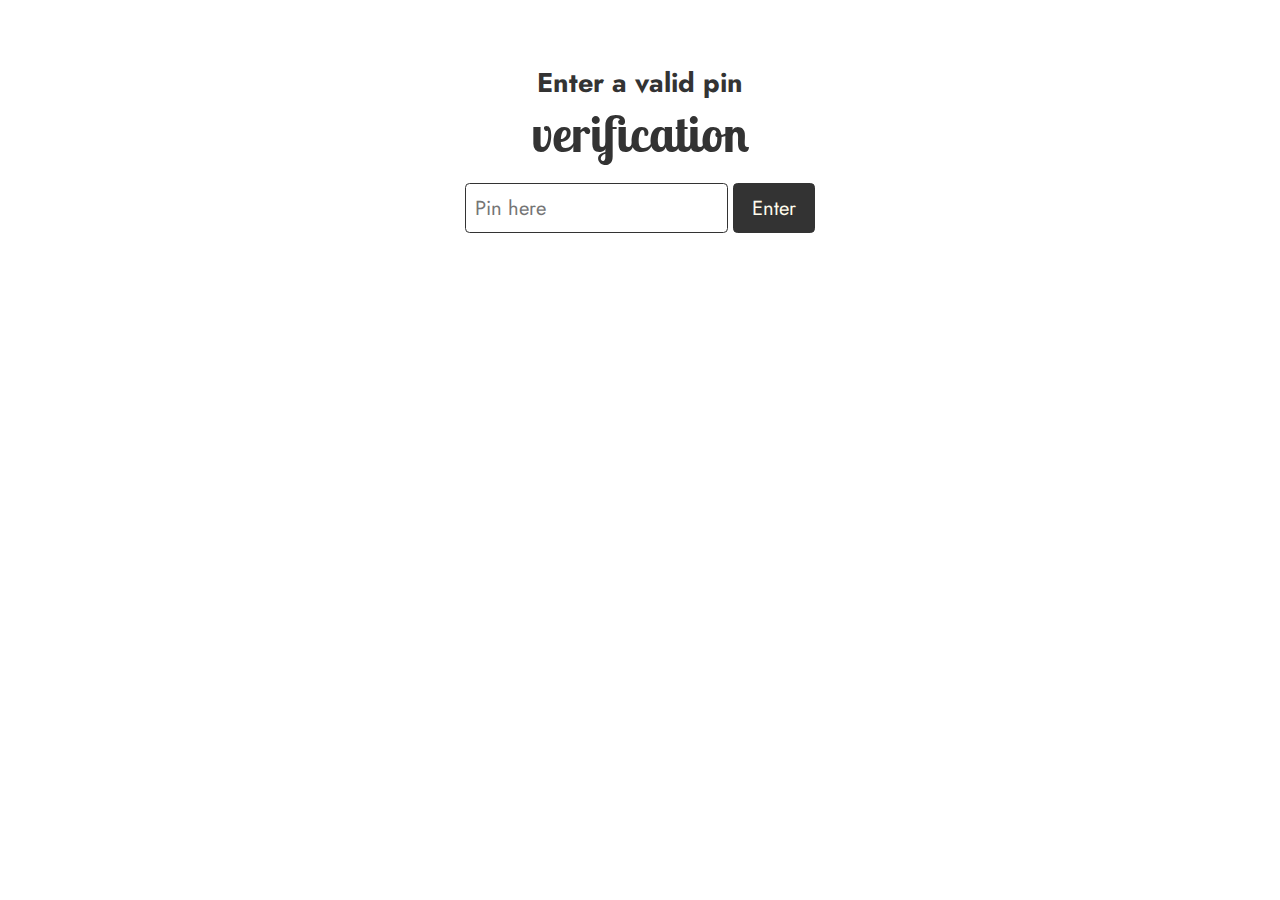
==== commit 8f34be25: "bug fixes" ====
--- a/index.html
+++ b/index.html
@@ -39,8 +39,8 @@
                 </h1>
             </header>
             <section class="verify">
-                <input type="text" class="verify-input" placeholder="Pin here">
-                <button class="submit">Enter</button>
+                <input type="text" class=" sans-serif" placeholder="Pin here">
+                <button class=" sans-serif | submit">Enter</button>
             </section>
         </div>
 
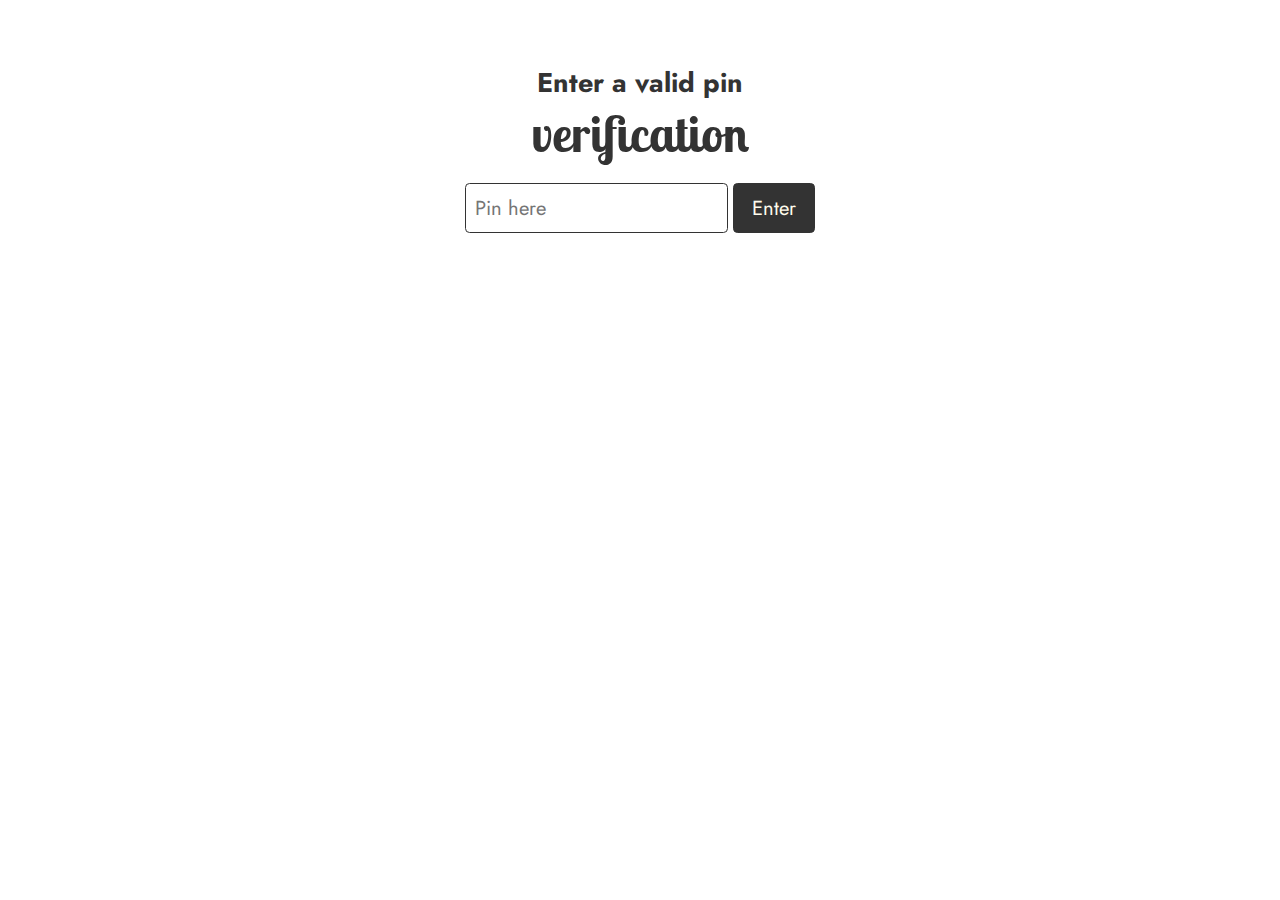
==== commit e5224e1e: "bug fixes" ====
--- a/index.html
+++ b/index.html
@@ -39,7 +39,7 @@
                 </h1>
             </header>
             <section class="verify">
-                <input type="text" class=" sans-serif" placeholder="Pin here">
+                <input type="text" class="verify-input | sans-serif" placeholder="Pin here">
                 <button class=" sans-serif | submit">Enter</button>
             </section>
         </div>
